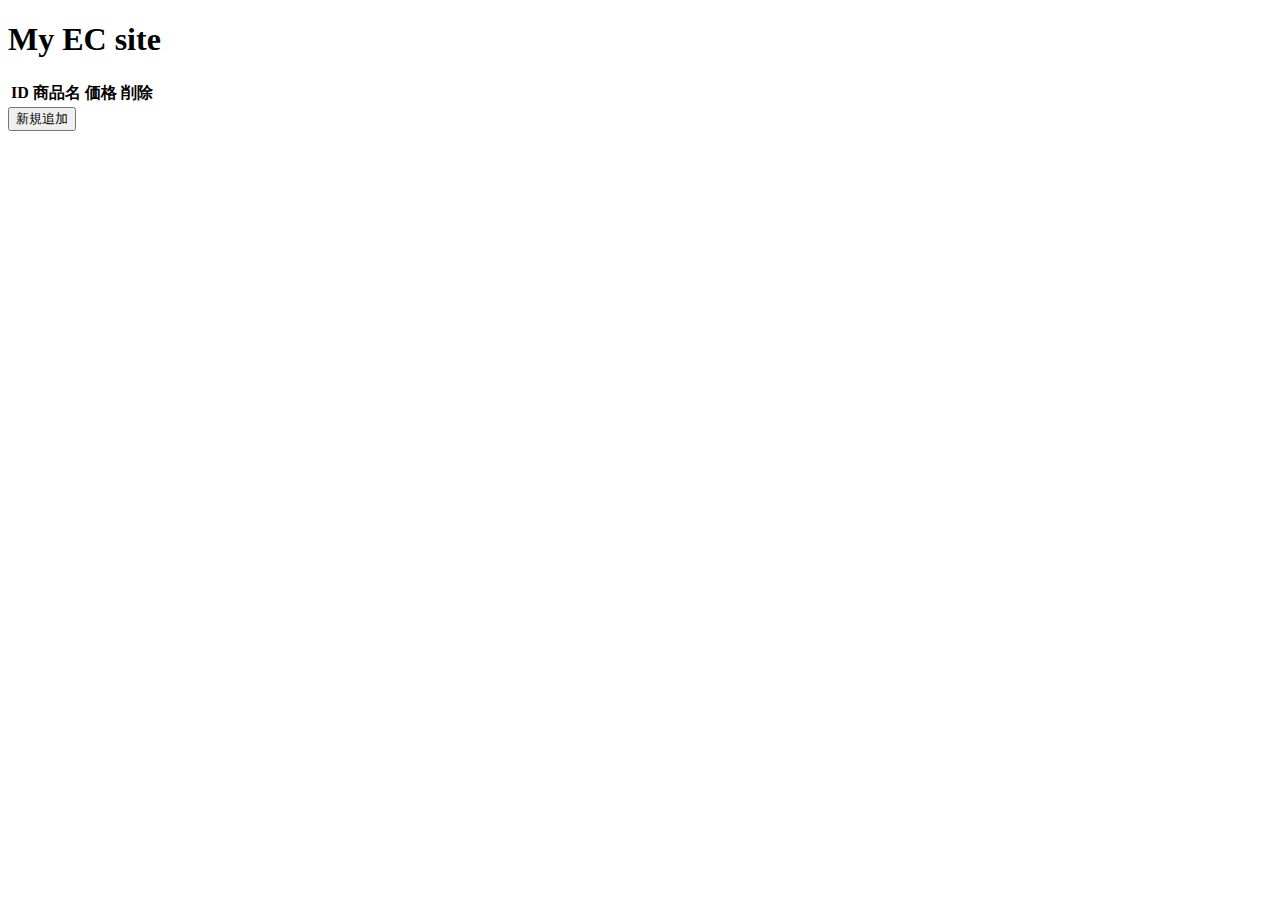
==== ecsite/src/main/resources/templates/welcome.html @ c4acd02f "6月14日の更新" ====
<!DOCTYPE html>

<html xmlns:th ="http://www.thymeleaf.org">

<head>
	<meta charset = "UTF-8" />
	<title>My ECsite</title>
</head>

	<body>
		<header>
			<h1>My EC site</h1>
		</header>
		
		<table id = "adminTable">
			<thead>
				<tr>
					<th>ID</th><th>商品名</th><th>価格</th><th>削除</th>
				</tr>
			</thead>
			
			<tbody>
			
			</tbody>
		</table>
		
		<form name = "goodsForm" id = "adminPage" method = "post"
				action = "/ecsite/admin/goodsMst" th:action = "@{/ecsite/admin/goodsMst}" />
				<button type = "submit" th:if = "${userName != NULL}">新規追加</button>
				<input type = "hidden" name = "userName" th:value = "${userName}" />
				<input type = "hidden" name = "userName" th:value = "${password}" />
		
		</form>
	
	</body>


</html>
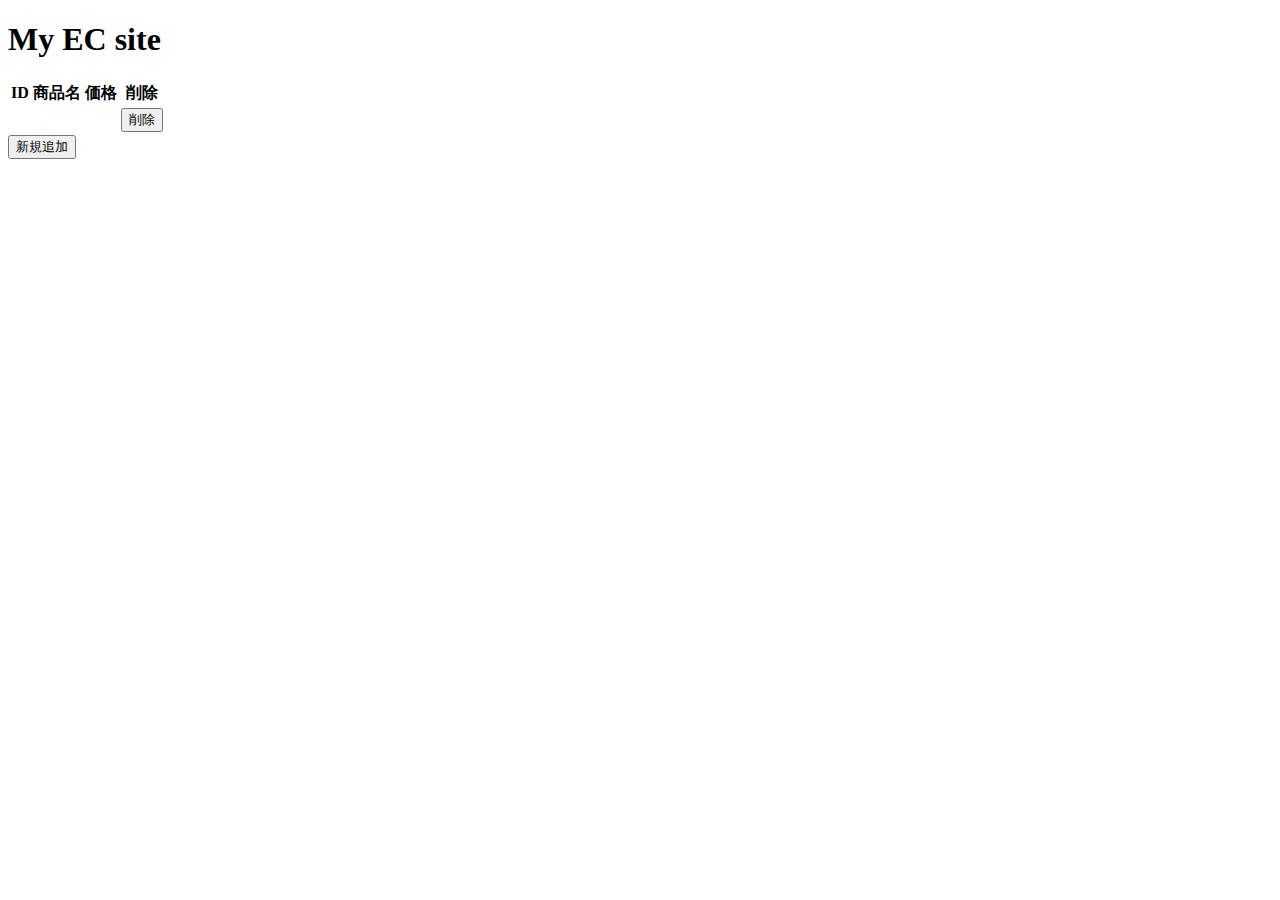
==== commit 3a678dc2: "6月27日の更新" ====
--- a/ecsite/src/main/resources/templates/welcome.html
+++ b/ecsite/src/main/resources/templates/welcome.html
@@ -1,10 +1,43 @@
 <!DOCTYPE html>
 
-<html xmlns:th ="http://www.thymeleaf.org">
+<html xmlns:th ="http://www.thymeLeaf.org">
 
 <head>
 	<meta charset = "UTF-8" />
 	<title>My ECsite</title>
+	<link href = "/css/style.css" th:href="@{/css/style.css}" rel = "stylesheet" />
+	<script src ="http://code.jquery.com/jquery-3.4.1.min.js"></script>
+	<script>
+		$(() => {
+			$('.deleteBtn').on('click' , (event) =>{
+				event.preventDefault();
+				let tdList = $(event.target).parent().parent().find('td');
+				
+				let id = $(tdList[0]).text();
+				let jsonString = {
+					'id': id,
+					'goodsName': $(tdList[1]).text(),
+					'price' : ''
+				};
+				$.ajax({
+					type: 'POST',
+					url: '/ecsite/admin/api/deleteGoods',
+					data: JSON.stringify(jsonString),
+					contentType: 'application/json',
+					scriptCharset: 'utf-8'
+				})
+				.then((result) =>{
+					console.log(result);
+					alert(`商品[ ${jsonString.goodsName} ]を削除しました。`);
+					$(tdList).parent().remove();
+					}, () =>{
+						console.error('Error :ajax connection failed.');
+					}
+				);
+			});
+		});
+	
+	</script>
 </head>
 
 	<body>
@@ -20,15 +53,20 @@
 			</thead>
 			
 			<tbody>
-			
+				<tr th:each="item:${goods}">
+					<td th:text= "${item.id}" />
+					<td th:text= "${item.goodsName}" />
+					<td th:text= "${item.price}" />
+					<td><button type = "submit" class = "deleteBtn">削除</button></td>
+				</tr>
 			</tbody>
 		</table>
 		
 		<form name = "goodsForm" id = "adminPage" method = "post"
-				action = "/ecsite/admin/goodsMst" th:action = "@{/ecsite/admin/goodsMst}" />
-				<button type = "submit" th:if = "${userName != NULL}">新規追加</button>
+				action = "/ecsite/admin/goodsMst" th:action = "@{/ecsite/admin/goodsMst}">
+				<button type = "submit" th:if = "${userName != null}">新規追加</button>
 				<input type = "hidden" name = "userName" th:value = "${userName}" />
-				<input type = "hidden" name = "userName" th:value = "${password}" />
+				<input type = "hidden" name = "password" th:value = "${password}" />
 		
 		</form>
 	
